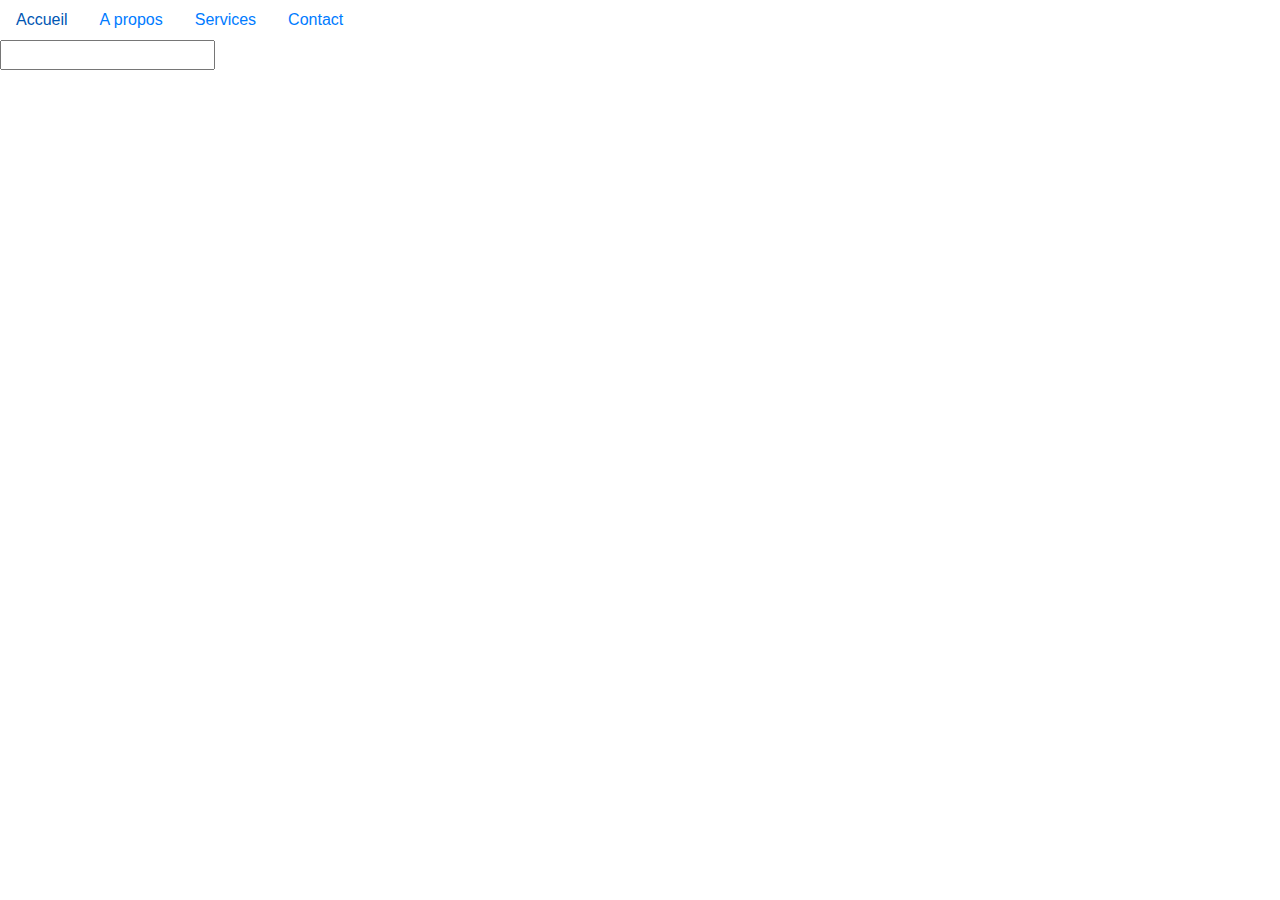
==== contact.html @ 130f645b "fichier contact" ====
<!Doctype html>
<html lang="en">
<head>
      <!-- Required meta tags -->
  <meta charset="utf-8">
  <meta name="viewport" content="width=device-width, initial-scale=1, shrink-to-fit=no">
    <!-- Bootstrap CSS -->
  <link rel="stylesheet" href="https://maxcdn.bootstrapcdn.com/bootstrap/4.0.0/css/bootstrap.min.css"> 
  <title>Hello!</title>
</head>
<body>
    <!-- Bootstrap javascript -->
  <script src="https://code.jquery.com/jquery-3.2.1.slim.min.js"></script>
  <script src="https://cdnjs.cloudflare.com/ajax/libs/popper.js/1.12.9/umd/popper.min.js"></script>
  <script src="https://maxcdn.bootstrapcdn.com/bootstrap/4.0.0/js/bootstrap.min.js"></script>
    <ul class="nav">
      <li class="nav-item">
        <a class="nav-link active" href="#">Accueil</a>
      </li>
      <li class="nav-item">
        <a class="nav-link" href="#">A propos</a>
      </li>
      <li class="nav-item">
        <a class="nav-link" href="#">Services</a>
      </li>
      <li class="nav-item">
        <a class="nav-link" href="#">Contact</a>
      </li>
    </ul>
       <input type="text" label="name">       
    </body>
  </html>
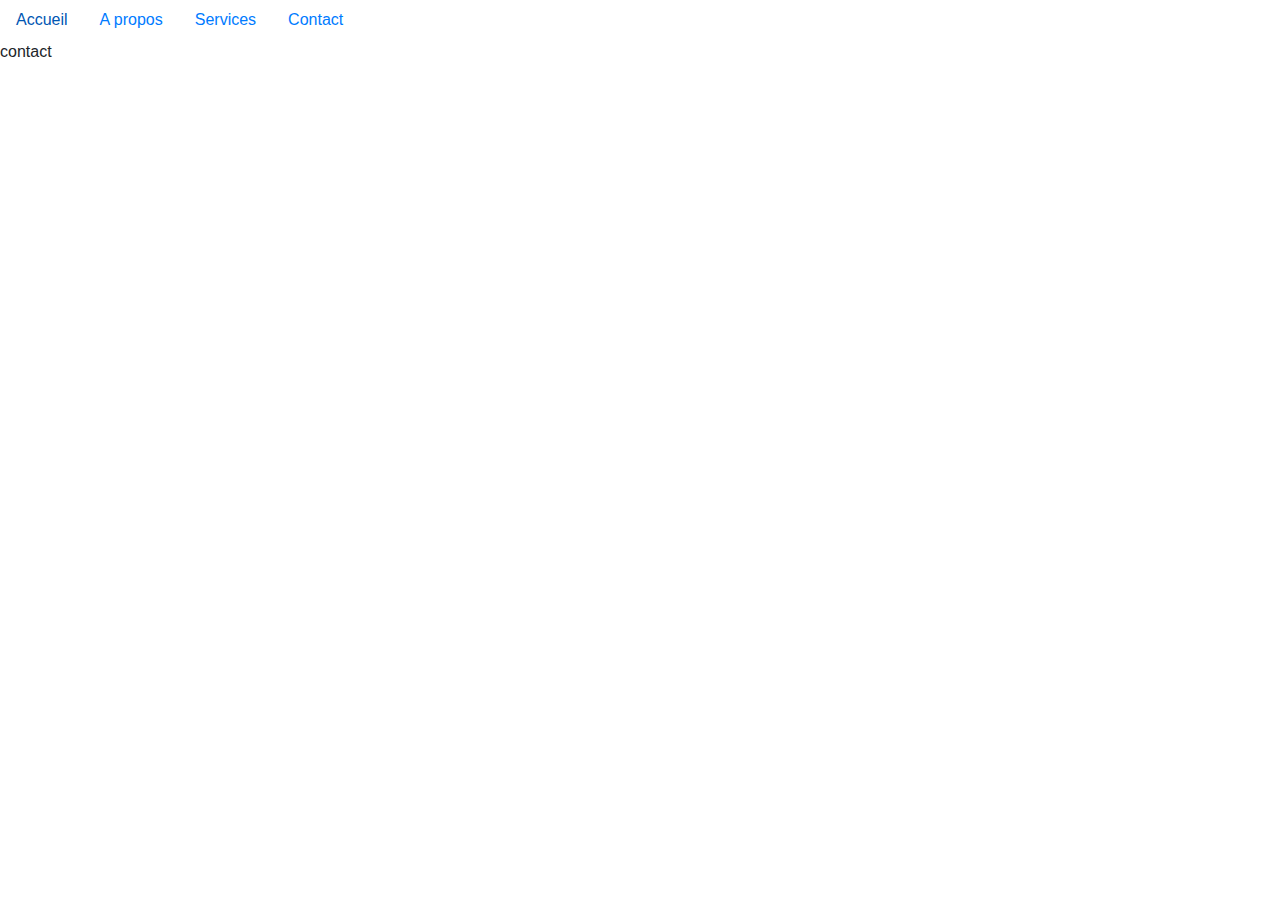
==== commit 6b1b83ac: "add caroussel" ====
--- a/contact.html
+++ b/contact.html
@@ -15,18 +15,18 @@
   <script src="https://maxcdn.bootstrapcdn.com/bootstrap/4.0.0/js/bootstrap.min.js"></script>
     <ul class="nav">
       <li class="nav-item">
-        <a class="nav-link active" href="#">Accueil</a>
+        <a class="nav-link active" href="index.html">Accueil</a>
       </li>
       <li class="nav-item">
-        <a class="nav-link" href="#">A propos</a>
+        <a class="nav-link" href="info.html">A propos</a>
       </li>
       <li class="nav-item">
-        <a class="nav-link" href="#">Services</a>
+        <a class="nav-link" href="services.html">Services</a>
       </li>
       <li class="nav-item">
-        <a class="nav-link" href="#">Contact</a>
+        <a class="nav-link" href="contact.html">Contact</a>
       </li>
     </ul>
-       <input type="text" label="name">       
+        <p>contact</p>      
     </body>
   </html>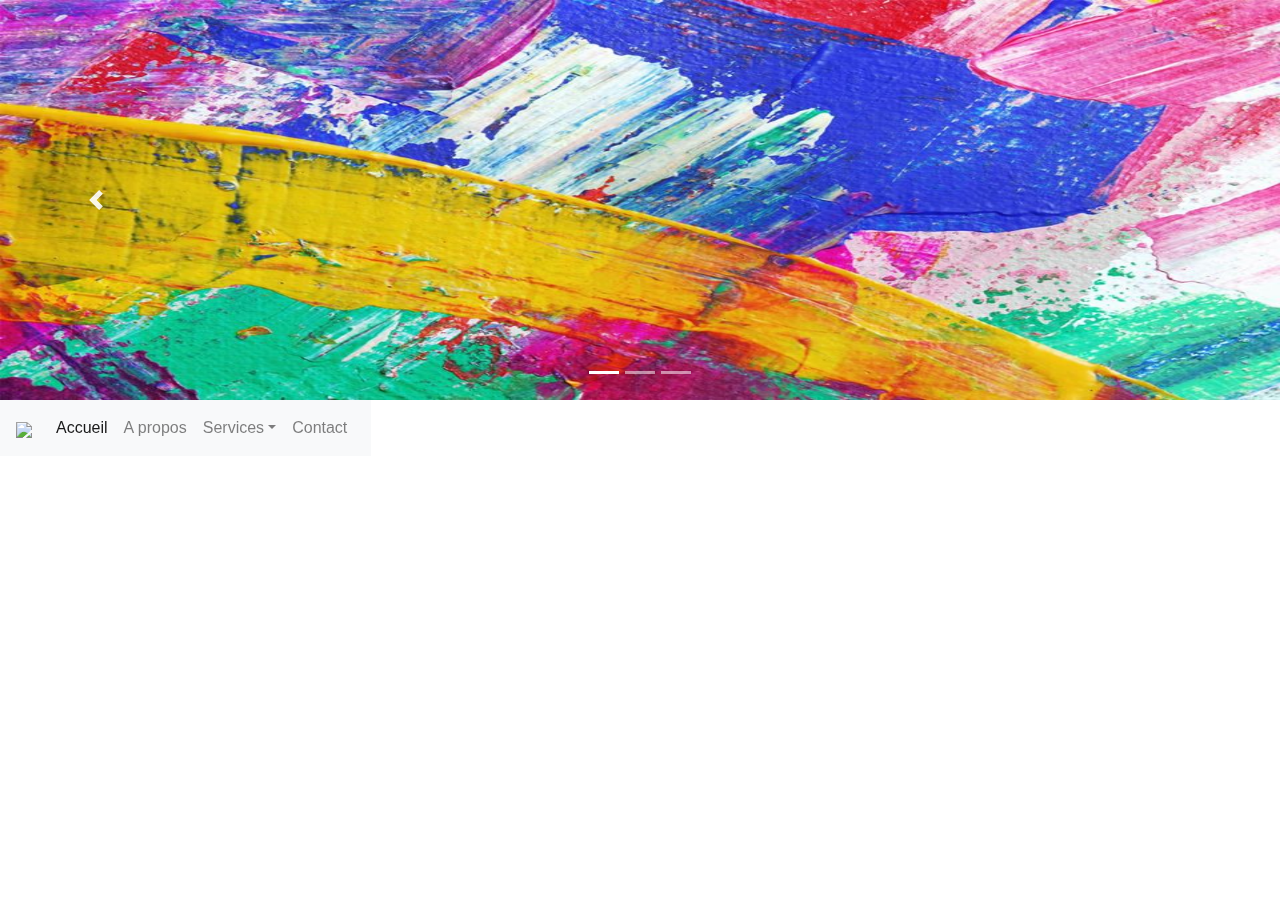
==== commit 2b8ee2c4: "caroussel" ====
--- a/contact.html
+++ b/contact.html
@@ -5,7 +5,9 @@
   <meta charset="utf-8">
   <meta name="viewport" content="width=device-width, initial-scale=1, shrink-to-fit=no">
     <!-- Bootstrap CSS -->
+  <link rel="stylesheet" href="css/style.css">
   <link rel="stylesheet" href="https://maxcdn.bootstrapcdn.com/bootstrap/4.0.0/css/bootstrap.min.css"> 
+  <link rel="shortcut icon" type="image/x-icon" href="img/favicon.ico" />
   <title>Hello!</title>
 </head>
 <body>
@@ -13,20 +15,71 @@
   <script src="https://code.jquery.com/jquery-3.2.1.slim.min.js"></script>
   <script src="https://cdnjs.cloudflare.com/ajax/libs/popper.js/1.12.9/umd/popper.min.js"></script>
   <script src="https://maxcdn.bootstrapcdn.com/bootstrap/4.0.0/js/bootstrap.min.js"></script>
-    <ul class="nav">
-      <li class="nav-item">
-        <a class="nav-link active" href="index.html">Accueil</a>
-      </li>
-      <li class="nav-item">
-        <a class="nav-link" href="info.html">A propos</a>
-      </li>
-      <li class="nav-item">
-        <a class="nav-link" href="services.html">Services</a>
-      </li>
-      <li class="nav-item">
-        <a class="nav-link" href="contact.html">Contact</a>
-      </li>
-    </ul>
-        <p>contact</p>      
+  
+  <!--le carousel-->
+<div id="carouselExampleControls" class="carousel slide" data-ride="carousel" data-interval="5000">
+    <div id="carouselExampleControls" class="carousel slide" data-ride="carousel">
+        <ol class="carousel-indicators">
+            <li data-target="#carouselExampleIndicators" data-slide-to="0" class="active"></li>
+            <li data-target="#carouselExampleIndicators" data-slide-to="1"></li>
+            <li data-target="#carouselExampleIndicators" data-slide-to="2"></li>
+        </ol>
+    <div class="carousel-inner">
+        <div class="carousel-item active">
+            <img height="400" class="d-block w-100" src="img/palette.jpg" alt="First slide">
+        </div>
+        <div class="carousel-item">
+            <img class="d-block w-100" height="400" src="img/coeurs.jpg" alt="Third slide">
+        </div>
+        <div class="carousel-item">
+            <img class="d-block w-100" height="400" src="img/blue.jpg" alt="Third slide">
+        </div>
+    </div>
+    <a class="carousel-control-prev" href="#carouselExampleControls" role="button" data-slide="prev">
+        <span class="carousel-control-prev-icon" aria-hidden="true"></span>
+        <span class="sr-only">Previous</span>
+    </a>
+    <a class="carousel-control-next" href="#carouselExampleControls" role="button" data-slide="next">
+        <span class="carousel-control-next-icon" aria-hidden="true"></span>
+        <span class="sr-only">Next</span>
+    </a>
+    </div>
+</div>
+    <!--menu navigation-->
+<nav id="menu-droite" class="navbar navbar-expand-lg navbar-light bg-light">
+    <a class="navbar-brand" href="img/favicon.ico">
+        <img src="img/favicon.ico"/>
+    </a>
+    <button class="navbar-toggler" type="button" data-toggle="collapse" data-target="#navbarSupportedContent" aria-controls="navbarSupportedContent" aria-expanded="false" aria-label="Toggle navigation">
+        <span class="navbar-toggler-icon"></span>
+    </button>
+    <div class="collapse navbar-collapse" id="navbarSupportedContent">
+        <ul class="navbar-nav mr-auto">
+            <li class="nav-item active">
+                <a class="nav-link" href="index.html">Accueil</a>
+            </li>
+            <li class="nav-item">
+                <a class="nav-link" href="info.html">A propos</a>
+            </li>
+            <li class="nav-item dropdown">
+                <a class="nav-link dropdown-toggle" href="services.html" id="navbarDropdownMenuLink" data-toggle="dropdown" aria-haspopup="true" aria-expanded="false">
+                Services</a>
+        <!-- bloc menu déroulant -->
+                    <div class="dropdown-menu" aria-labelledby="navbarDropdownMenuLink">
+                    <a class="dropdown-item" href="#">E-Help</a>
+                    <a class="dropdown-item" href="#">Tuto-help</a>
+                    <a class="dropdown-item" href="#">In-situ</a>
+                    
+                    </div>
+            </li>
+            <li class="nav-item">
+                <a class="nav-link" href="contact.html">Contact</a>
+            </li>
+        </ul>
+    </div>
+</nav> 
+
+	
     </body>
+    
   </html>--- a/css/style.css
+++ b/css/style.css
@@ -0,0 +1,8 @@
+
+#menu-droite {
+    background-color:rgb(219, 31, 31);
+    width:auto;
+    float:left;
+    position: left;
+   
+    }
